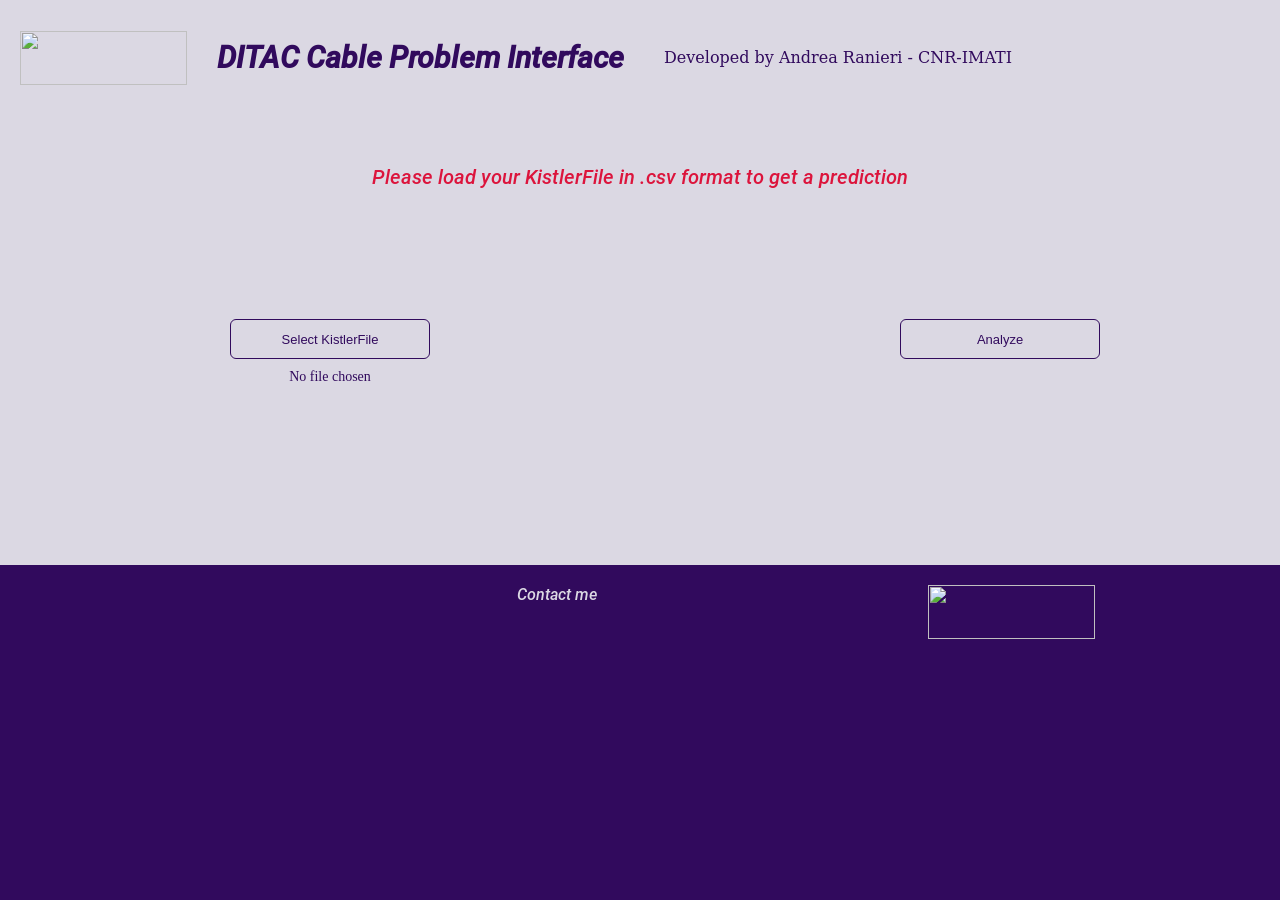
==== app/view/index.html @ 405e9a18 "Initial commit" ====
<html lang='en'>
<head>
  <meta charset='utf-8'>
  <link rel='stylesheet' href='../static/style.css'>
  <link rel="icon" href="http://deeplearning.ge.imati.cnr.it/ditac/pics/favicon.ico" type="image/x-icon"/>
  <script src='../static/client.js'></script>
</head>
<body>
<div>
    <div class='all'>
    <header class='header'>
        <a href="https://medium.com/ieeecisunb" target="_blank">
            <img 
            src="http://deeplearning.ge.imati.cnr.it/ditac/pics/digitbrain-2.png"
            height="54" 
            width="167">
        </a>
        <h1 class='title'>
            DITAC Cable Problem Interface
        </h1>
        <p class="info">
            Developed by Andrea Ranieri - CNR-IMATI
        </p>
    </header>
    <p class="text" style="color:crimson;text-decoration:none;">
        Please load your KistlerFile in .csv format to get a prediction
    </p>
    <div class='content'>
      <div class='select'>
      <div class='no-display'>
        <input id='file-input'
               class='no-display'
               type='file'
               name='file'
               accept='csv/*'
               onchange='showPicked(this)'>
      </div>
      <button class='choose-file-button' type='button' onclick='showPicker()'>Select KistlerFile</button>
      <div class='upload-label'>
        <label id='upload-label'>No file chosen</label>
      </div>
      <div>
        <img id='image-picked' class='no-display' alt='Selected KistlerFile' height='200'>
      </div>
    </div>
      <div class='analyze'>
        <button id='analyze-button' class='analyze-button' type='button' onclick='analyze()'>Analyze</button>
        <div class='result-label'>
            <label id='result-label'></label>
        </div>
      </div>
    </div>
    </div>
    <div class='more'>
        <p></p>
        <a href="https://twitter.com/4ndr3aR" target="_blank" style="color:#dbd8e3;text-decoration:none;">Contact me</a>
        <img 
        src="http://deeplearning.ge.imati.cnr.it/ditac/pics/digitbrain-2.png"
        height="54" 
        width="167"
        >
    </div>
</div>
</body>
</html>
---- app/static/style.css ----
@font-face{
    font-family: "Roboto";
    src: url("Roboto-MediumItalic.ttf");
  }

body {
    background-color: #310a5d;
    margin: 0;
    padding: 0;
}

.all{
    background-color: #dbd8e3;
}

.no-display {
    display: none;
}


.header {
    text-align: start;
    display: flex;
    justify-content: flex-start;
    align-items: center;
    padding: 20px;
}

.info {
    margin-left: 40px;
    margin-right: 20px;
    font-size: 16px;
    color: #310a5d;
    margin-right: 30px;
    font-family: "serif","times";
    font-style: bold, italic;
}

.title {
    font-size: 30px;
    color: #310a5d;
    margin-left: 30px;
    font-family: "Roboto";
    font-style: bold;
}

.text {
    color: #310a5d;
    font-family: 'Roboto';
    margin: 50px;
    text-align: center;
    font-size: 20px;
}

.content {
    display: flex;
    justify-content: space-around;
    align-items: baseline;
    margin: 20px;
    padding-bottom: 100px;
}

.select {
    padding: 50px;
    padding-top: 10px;
    margin-bottom: 20px;
    display: flex;
    flex-direction: column;
    justify-content: center;
    align-items: center;
}

.analyze {
    margin-top: 5em;
    margin-left: 100px;
}

.upload-label {
    padding: 10px;
    font-size: 14px;
    color: #310a5d;
    border: #310a5d;
}

.result-label {
    margin-top: 0.5em;
    padding: 10px;
    font-size: 16px;
    border: #310a5d;
    color: #310a5d;
}

.choose-file-button {
    width: 200px;
    height: 40px;
    border-radius: 6px;
    background-color: transparent;
    border: solid 1px #310a5d;
    font-size: 13px;
    color: #310a5d;
    cursor: pointer;
}
.choose-file-button:hover {
    border: solid 1px #dbd8e3;
    background-color: #310a5d;
    color: #dbd8e3;
    transition: all 0.3s;
}

.analyze .analyze-button {
    width: 200px;
    height: 40px;
    border: solid 1px #310a5d;
    border-radius: 6px;
    background-color: transparent;
    font-size: 13px;
    cursor: pointer;
    color: #310a5d;
}

.analyze .analyze-button:hover {
    border: solid 1px #dbd8e3;
    background-color: #310a5d;
    color: #dbd8e3;
    transition: all 0.3s;
}

.more {
    display: flex;
    justify-content: space-around;
    align-items: flex-start;
    margin: 20px;
    font-family: 'Roboto';
    font-size: 16px;
    color: #dbd8e3;
    padding-bottom: 10px;
}
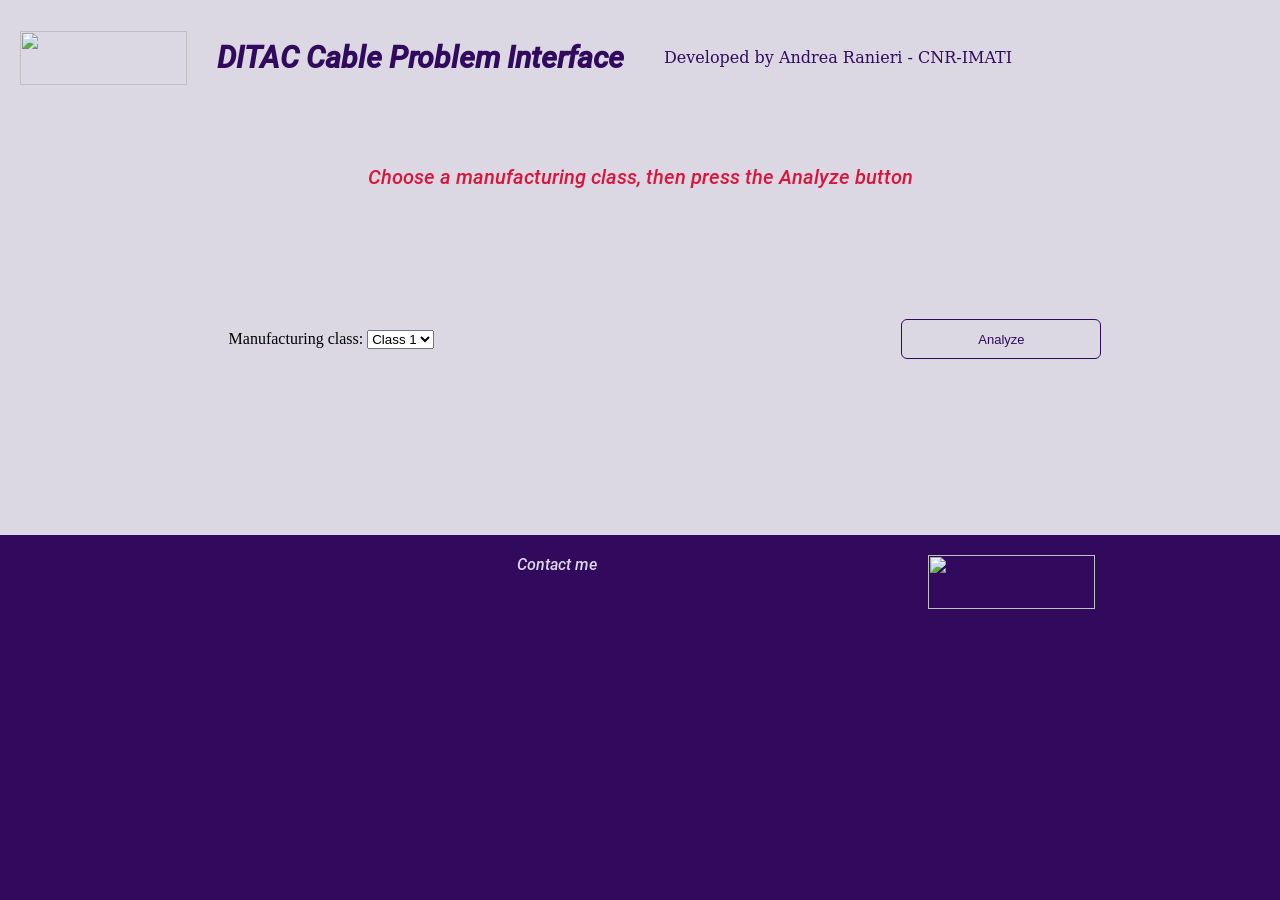
==== commit 2c93cf7b: "Ok, the first alpha version is close to be working... (frontend almost done)" ====
--- a/app/view/index.html
+++ b/app/view/index.html
@@ -22,6 +22,36 @@
             Developed by Andrea Ranieri - CNR-IMATI
         </p>
     </header>
+
+
+
+    <p class="text" style="color:crimson;text-decoration:none;">
+<label for="manufacturing-classes">Choose a manufacturing class, then press the Analyze button</label>
+    </p>
+    <div class='content'>
+      <div class='select'>
+	<p>
+	Manufacturing class:
+<select name="manufacturing-classes" id="manufacturing-classes">
+	<option value="class1">Class 1</option>
+	<option value="class2">Class 2</option>
+	<option value="class3">Class 3</option>
+	<option value="class4">Class 4</option>
+	<option value="class5">Class 5</option>
+	<option value="class6">Class 6</option>
+</select>
+	</p>
+      </div>
+      <div class='analyze'>
+        <button id='analyze-button' class='analyze-button' type='button' style='align: center' onclick='analyze()'>Analyze</button>
+        <div class='result-label'>
+            <label id='result-label'></label>
+        </div>
+      </div>
+    </div>
+
+
+<!--
     <p class="text" style="color:crimson;text-decoration:none;">
         Please load your KistlerFile in .csv format to get a prediction
     </p>
@@ -49,6 +79,7 @@
             <label id='result-label'></label>
         </div>
       </div>
+-->
     </div>
     </div>
     <div class='more'>
@@ -63,3 +94,6 @@
 </div>
 </body>
 </html>
+
+
+
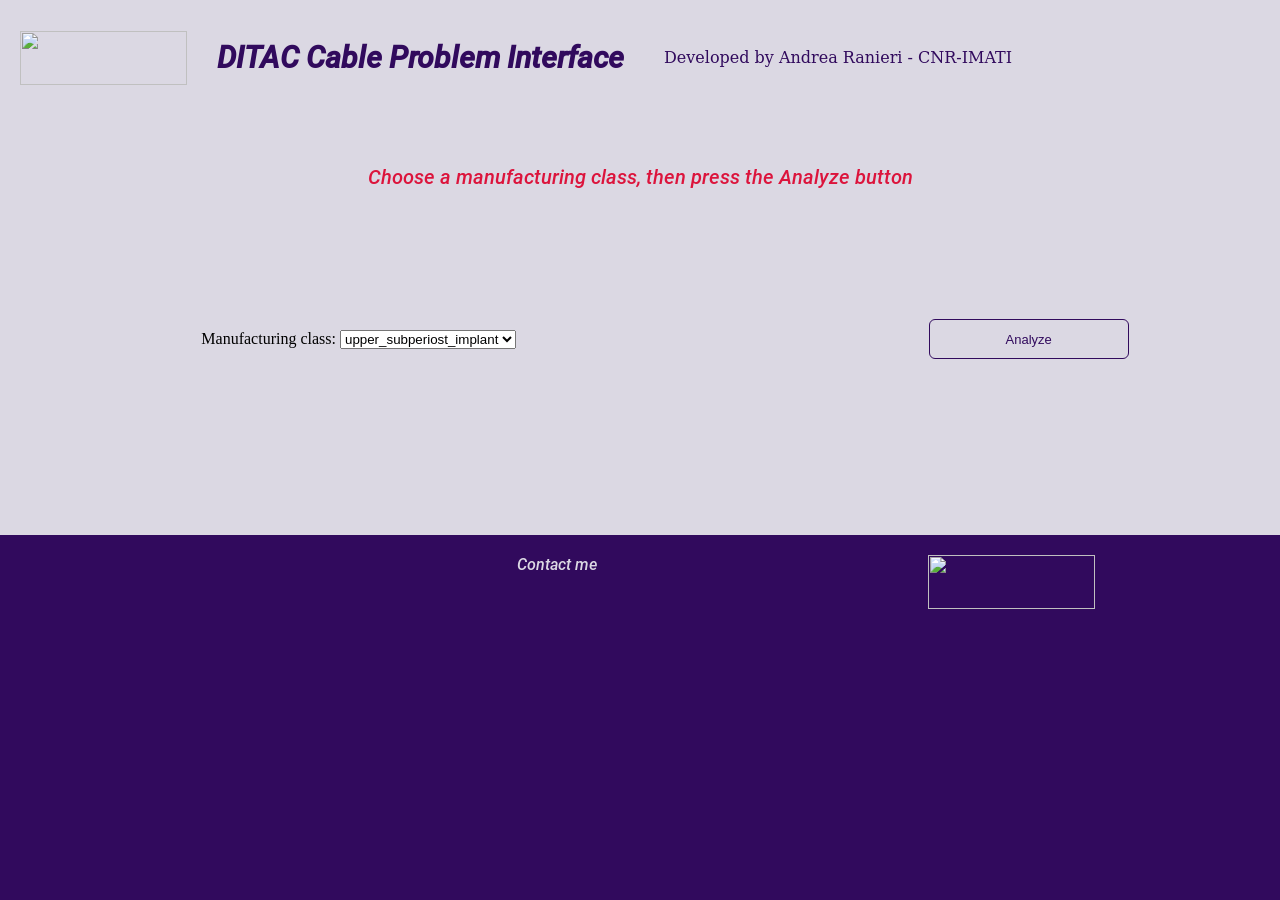
==== commit 3d1479b4: "Ok, now everything works as it should..." ====
--- a/app/view/index.html
+++ b/app/view/index.html
@@ -33,12 +33,11 @@
 	<p>
 	Manufacturing class:
 <select name="manufacturing-classes" id="manufacturing-classes">
-	<option value="class1">Class 1</option>
-	<option value="class2">Class 2</option>
-	<option value="class3">Class 3</option>
-	<option value="class4">Class 4</option>
-	<option value="class5">Class 5</option>
-	<option value="class6">Class 6</option>
+	<option value="upper_subperiost_implant">upper_subperiost_implant</option>
+	<option value="bridge">bridge</option>
+	<option value="front_lower_bridge">front_lower_bridge</option>
+	<option value="solo_crown">solo_crown</option>
+	<option value="bar">bar</option>
 </select>
 	</p>
       </div>
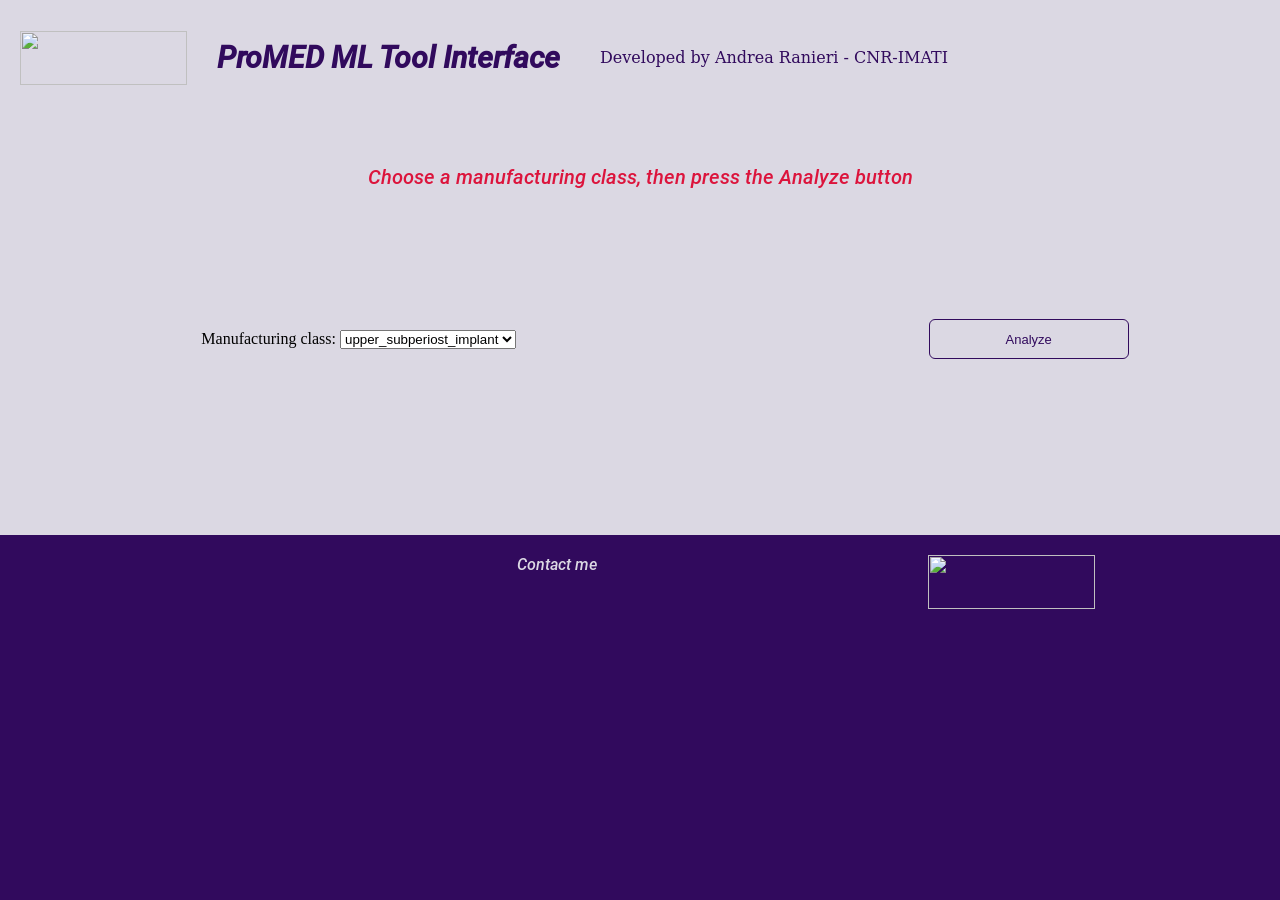
==== commit a9f7d937: "Replaced the last few occurrences of DITAC with ProMED..." ====
--- a/app/view/index.html
+++ b/app/view/index.html
@@ -16,7 +16,7 @@
             width="167">
         </a>
         <h1 class='title'>
-            DITAC Cable Problem Interface
+            ProMED ML Tool Interface
         </h1>
         <p class="info">
             Developed by Andrea Ranieri - CNR-IMATI
@@ -49,36 +49,6 @@
       </div>
     </div>
 
-
-<!--
-    <p class="text" style="color:crimson;text-decoration:none;">
-        Please load your KistlerFile in .csv format to get a prediction
-    </p>
-    <div class='content'>
-      <div class='select'>
-      <div class='no-display'>
-        <input id='file-input'
-               class='no-display'
-               type='file'
-               name='file'
-               accept='csv/*'
-               onchange='showPicked(this)'>
-      </div>
-      <button class='choose-file-button' type='button' onclick='showPicker()'>Select KistlerFile</button>
-      <div class='upload-label'>
-        <label id='upload-label'>No file chosen</label>
-      </div>
-      <div>
-        <img id='image-picked' class='no-display' alt='Selected KistlerFile' height='200'>
-      </div>
-    </div>
-      <div class='analyze'>
-        <button id='analyze-button' class='analyze-button' type='button' onclick='analyze()'>Analyze</button>
-        <div class='result-label'>
-            <label id='result-label'></label>
-        </div>
-      </div>
--->
     </div>
     </div>
     <div class='more'>
